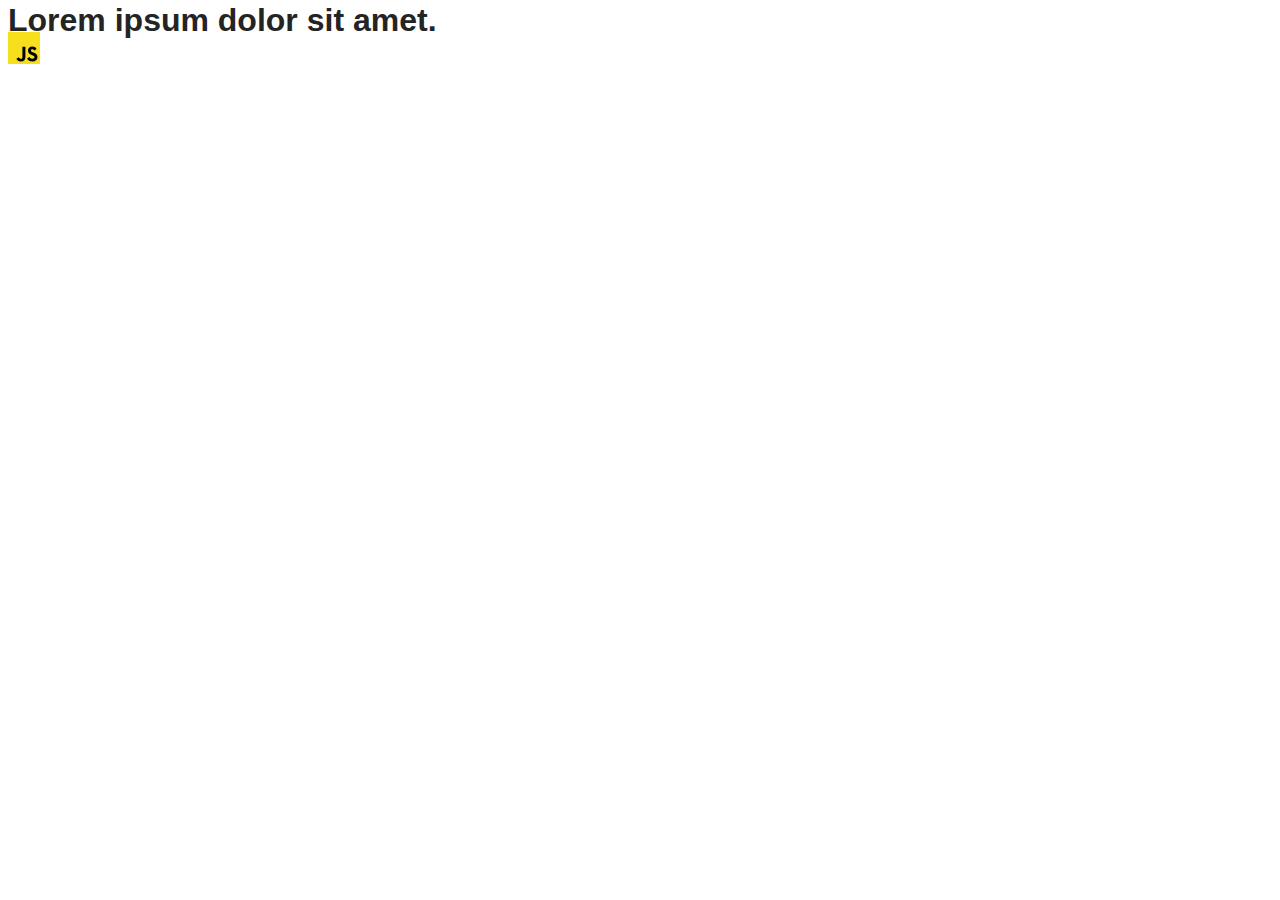
==== src/index.html @ 5527be2c "Initial commit" ====
<!DOCTYPE html>
<html lang="en">
  <head>
    <meta charset="UTF-8" />
    <link rel="icon" type="image/svg+xml" href="/favicon.svg" />
    <meta name="viewport" content="width=device-width, initial-scale=1.0" />
    <title>Vanilla App Template</title>
    <link rel="stylesheet" href="./css/styles.css" />
  </head>
  <body>
    <load ="partials/header.html" />

    <section>
      <h1>Lorem ipsum dolor sit amet.</h1>
      <!-- Path to images as from index.html file -->
      <img src="./img/javascript.svg" alt="" />
    </section>

    <!-- Loads the specified .html file -->
    <load ="partials/vite-promo.html" />

    <script type="module" src="./main.js"></script>
  </body>
</html>
---- src/css/styles.css ----
/**
  |============================
  | include css partials with
  | default @import url()
  |============================
*/
@import url('./reset.css');
@import url('./vite-promo.css');
@import url('./header.css');

:root {
  font-family: Inter, Avenir, Helvetica, Arial, sans-serif;
  font-size: 16px;
  line-height: 24px;
  font-weight: 400;

  color: #242424;
  background-color: rgba(255, 255, 255, 0.87);

  font-synthesis: none;
  text-rendering: optimizeLegibility;
  -webkit-font-smoothing: antialiased;
  -moz-osx-font-smoothing: grayscale;
  -webkit-text-size-adjust: 100%;
}
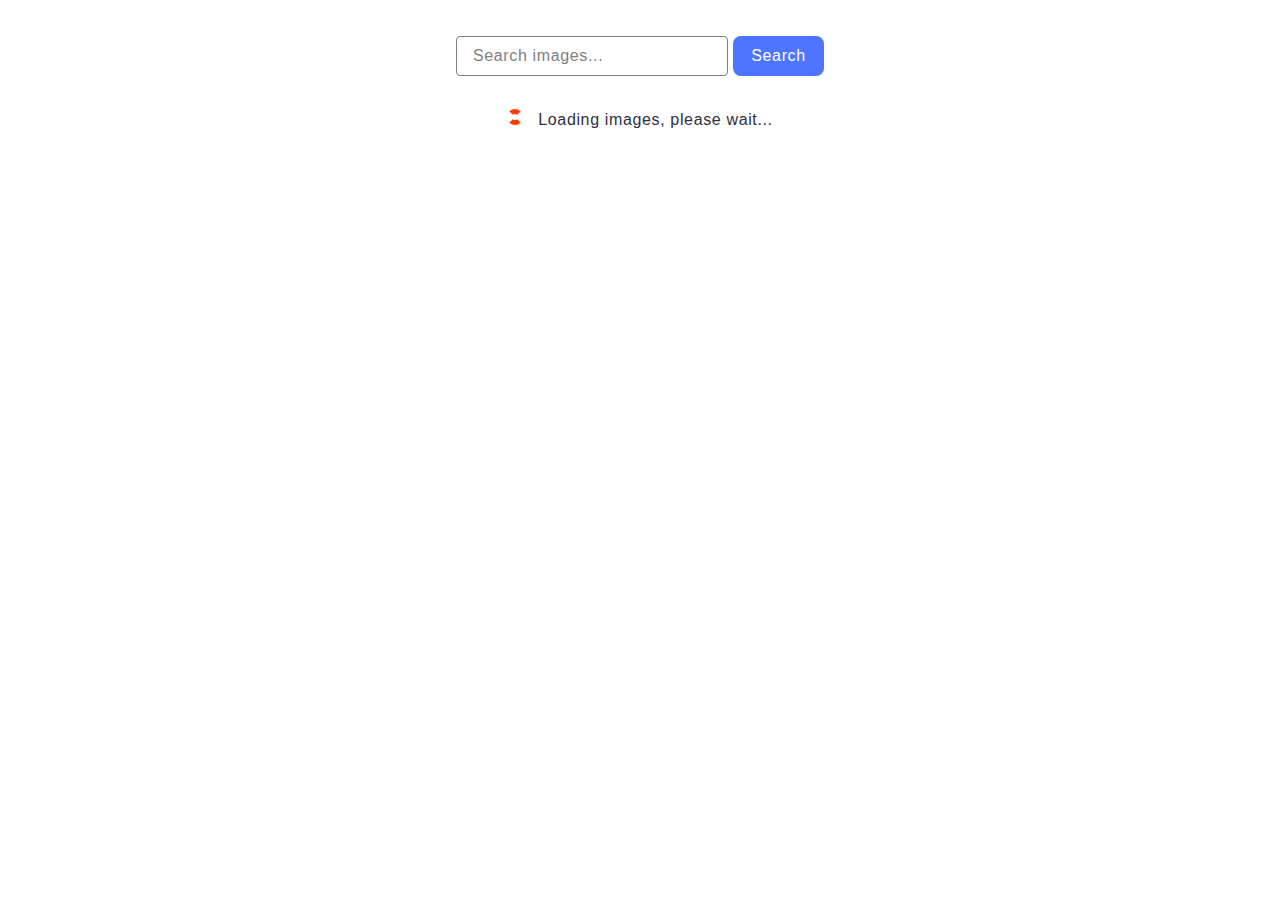
==== commit 5c4cfd17: "dz11 part" ====
--- a/src/index.html
+++ b/src/index.html
@@ -1,24 +1,24 @@
 <!DOCTYPE html>
 <html lang="en">
-  <head>
-    <meta charset="UTF-8" />
-    <link rel="icon" type="image/svg+xml" href="/favicon.svg" />
-    <meta name="viewport" content="width=device-width, initial-scale=1.0" />
-    <title>Vanilla App Template</title>
-    <link rel="stylesheet" href="./css/styles.css" />
-  </head>
-  <body>
-    <load ="partials/header.html" />
 
-    <section>
-      <h1>Lorem ipsum dolor sit amet.</h1>
-      <!-- Path to images as from index.html file -->
-      <img src="./img/javascript.svg" alt="" />
-    </section>
+<head>
+  <meta charset="UTF-8" />
+  <link rel="icon" type="image/svg+xml" href="/favicon.svg" />
+  <meta name="viewport" content="width=device-width, initial-scale=1.0" />
+  <title>goit-js-hw-11</title>
+  <link rel="stylesheet" href="./css/styles.css" />
+</head>
 
-    <!-- Loads the specified .html file -->
-    <load ="partials/vite-promo.html" />
+<body>
+  <form class="search-form">
+    <input class="search-text" type="text" name="search" placeholder="Search images..." />
+    <button class="search-btn">Search</button>
+  </form>
+  <p class="loading-message">
+    <span class="loader"></span>Loading images, please wait...
+  </p>
+  <div class="gallery"></div>
+  <script type="module" src="/main.js"></script>
+</body>
 
-    <script type="module" src="./main.js"></script>
-  </body>
-</html>
+</html>--- a/src/css/styles.css
+++ b/src/css/styles.css
@@ -4,22 +4,186 @@
   | default @import url()
   |============================
 */
+
 @import url('./reset.css');
-@import url('./vite-promo.css');
-@import url('./header.css');
 
+@font-face {
+  font-family: 'Montserrat';
+  font-weight: 400;
+  src: url('../fonts/Montserrat-Regular.ttf') format('truetype');
+}
+
+@font-face {
+  font-family: 'Montserrat';
+  font-weight: 500;
+  src: url('../fonts/Montserrat-Medium.ttf') format('truetype');
+}
+
+@font-face {
+  font-family: 'Montserrat';
+  font-weight: 700;
+  src: url('../fonts/Montserrat-Bold.ttf') format('truetype');
+}
+
+.search-form {
+  text-align: center;
+  margin-top: 36px;
+  margin-bottom: 32px;
+}
+
+.search-text {
+  /* box-sizing: border-box; */
+  width: 272px;
+  height: 40px;
+  border-radius: 4px;
+  padding: 8px 16px;
+  flex-shrink: 0;
+  border: 1px solid #808080;
+  outline: transparent;
+
+  font-family: inherit;
+  font-size: inherit;
+  color: inherit;
+  line-height: inherit;
+  letter-spacing: inherit;
+}
+
+.search-text:hover {
+  border-color: #000;
+}
+
+.search-text:focus {
+  border-color: #4e75ff;
+}
+
+.search-text::placeholder {
+  font-family: inherit;
+  color: #808080;
+  font-size: inherit;
+  line-height: inherit;
+  letter-spacing: inherit;
+}
+
+.search-btn {
+  min-width: 91px;
+  height: 40px;
+  padding: 8px 16px;
+  display: inline-flex;
+  justify-content: center;
+  align-items: center;
+  background-color: #4e75ff;
+  color: #fff;
+  border: none;
+  border-radius: 8px;
+
+  font-family: inherit;
+  font-weight: 500;
+  font-size: inherit;
+  line-height: inherit;
+  letter-spacing: inherit;
+}
+
+.search-btn:hover,
+.search-btn:focus {
+  background-color: #6c8cff;
+}
+
+.loading-message {
+  margin: 0;
+  text-align: center;
+}
+
+.gallery {
+  display: flex;
+  width: 1128px;
+  padding-top: 24px;
+  padding-bottom: 24px;
+  margin: 0 auto;
+  justify-content: center;
+  flex-wrap: wrap;
+  gap: 24px;
+}
+
+.gallery-link {
+  display: block;
+  width: 360px;
+  /* height: 200px; */
+  flex-shrink: 0;
+}
+
+.gallery-image {
+  width: 100%;
+  height: 200px;
+}
+
+.property-list {
+  display: flex;
+  width: 100%;
+}
+
+.property-item {
+  flex-basis: calc(100% / 4);
+}
+
+.property-title {
+  text-align: center;
+  font-weight: 700;
+  font-size: 13px;
+}
+
+.property-value {
+  text-align: center;
+  font-size: 13px;
+}
+
+.loader {
+  width: 16px;
+  height: 16px;
+  border: 5px solid;
+  border-color: #ff3d00 transparent;
+  border-radius: 50%;
+  display: inline-block;
+  box-sizing: border-box;
+  animation: rotation 500ms linear infinite;
+  margin-right: 15px;
+}
+
+@keyframes rotation {
+  0% {
+    transform: rotate(0deg);
+  }
+
+  100% {
+    transform: rotate(360deg);
+  }
+}
+
+#izi-close-button {
+  display: flex;
+  justify-content: center;
+  align-items: center;
+  padding: 0;
+  /* margin-left: 14px; */
+  margin-top: 6px;
+  border: none;
+  background-color: transparent;
+}
+
+/*  */
 :root {
-  font-family: Inter, Avenir, Helvetica, Arial, sans-serif;
+  font-family: Montserrat, sans-serif;
   font-size: 16px;
-  line-height: 24px;
+  line-height: 1.5;
+  /* 24px;*/
   font-weight: 400;
+  letter-spacing: 0.04em;
 
-  color: #242424;
-  background-color: rgba(255, 255, 255, 0.87);
+  color: #2e2f42;
+  background-color: #fff;
 
   font-synthesis: none;
   text-rendering: optimizeLegibility;
   -webkit-font-smoothing: antialiased;
   -moz-osx-font-smoothing: grayscale;
   -webkit-text-size-adjust: 100%;
-}
+}